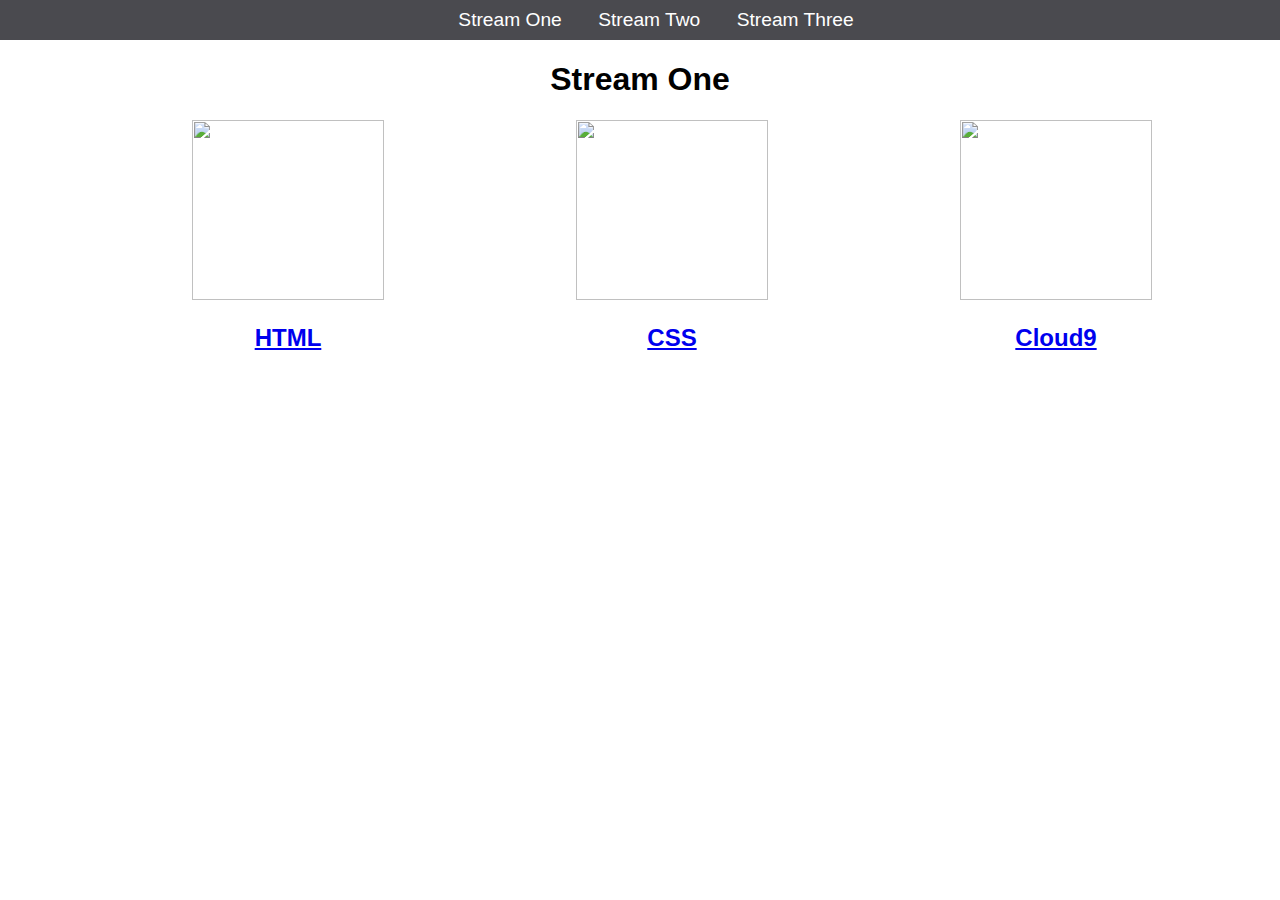
==== index.html @ f6eabb1a "exchanged stream-1.html name for index.html and updated href in stream-two.html and stream-three.htm" ====
<!DOCTYPE html>
<html>
	<head>
		<title>Stream One</title>
		<link rel="stylesheet" href="css/style.css" type="text/css" />
	</head>
	<body>
		<nav>
			<ul>
				<li><a href="index.html">Stream One</a></li>
				<li><a href="stream-two.html">Stream Two</a></li>
				<li><a href="stream-three.html">Stream Three</a></li>
			</ul>
		</nav>
		<h1>Stream One</h1>
			<div class="card">
				<a href="https://en.wikipedia.org/wiki/HTML5">
				<img src="http://1.bp.blogspot.com/-NGHwBncyA68/UiMm_8b2ZUI/AAAAAAAAAnA/17OGXCKI4zE/s1600/Logo+HTML5.JPG"/>
				<h2>HTML</h2>
				</a>
				
			</div>
			<div class="card">
				<a href="https://en.wikipedia.org/wiki/HTML5">
				<img src="http://creative-punch.net/wp-content/uploads/2014/01/Logo-CSS3.jpg"/>
				<h2>CSS</h2>
				</a>
				
			</div>
			<div class="card">
				<a href="https://en.wikipedia.org/wiki/HTML5">
				<img src="https://upload.wikimedia.org/wikipedia/commons/5/5f/Cloud9IDE.png"/>
				<h2>Cloud9</h2>
				</a>
			</div>
	</body>
</html>
---- css/style.css ----
body {
    margin: 0;
    padding: 0;
    font-family: 'Oswald', sans-serif;
}

nav ul {
    list-style: none;
    background-color: #4a4a4f;
    text-align: center;
    padding: 0;
    margin: 0;
}

nav li {
    font-size: 1.2em;
    line-height: 40px;
    height: 40px;
    display: inline-block;
    margin-left: 2.5%;
}

nav a {
    text-decoration: none;
    color: #fff;
    display: block;
}

nav a:hover {
    color: #4a4a4f;
    background-color: #fff;
}

.card {
    float: left;
    width: 15%;
    margin-left: 15%;
    
}

.card a {
    text-align: center;
}

img {
    width: 100%;
    height: 180px;
}

h1 {
    text-align: center;
}
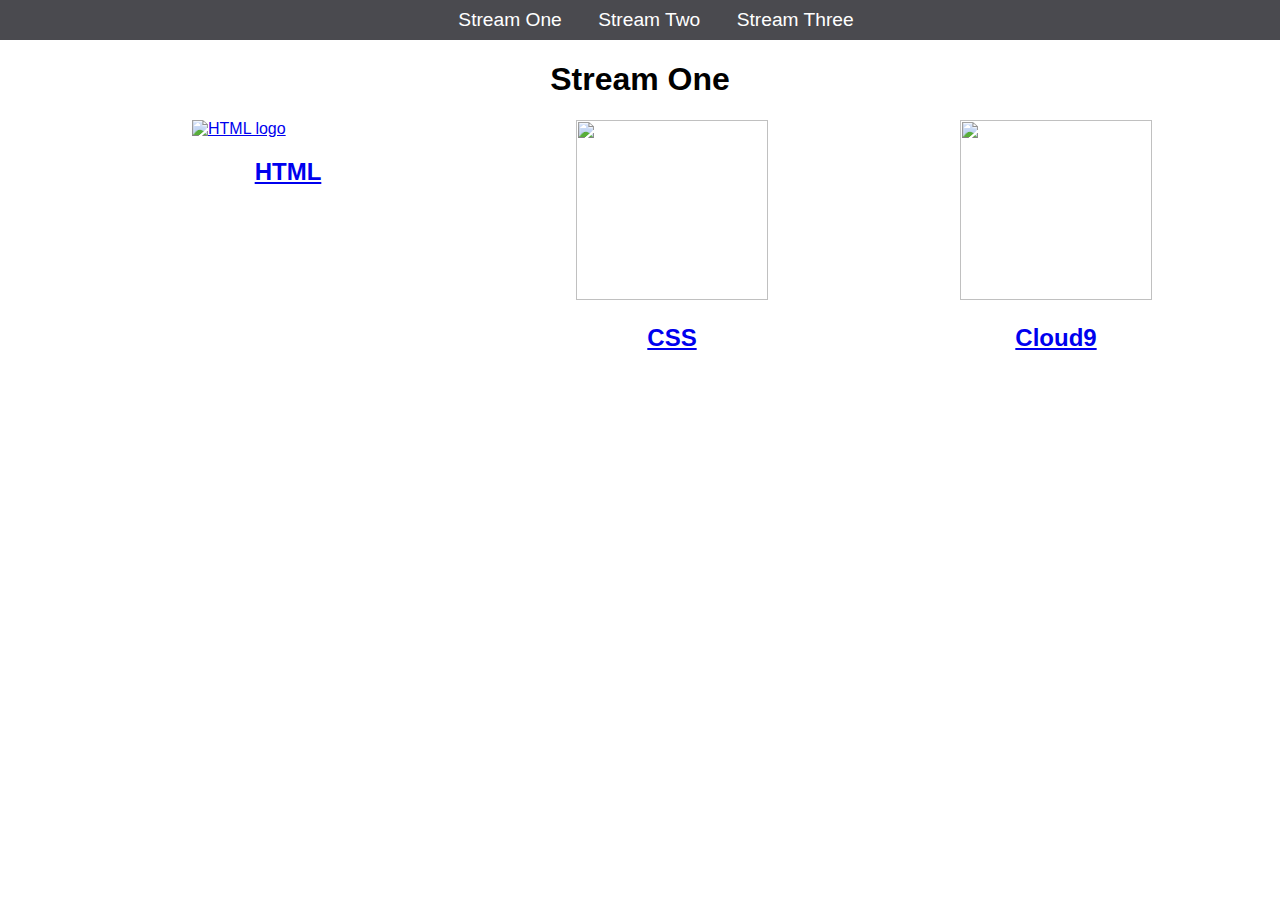
==== commit a092b536: "added alt reference for HTML logo" ====
--- a/index.html
+++ b/index.html
@@ -15,7 +15,7 @@
 		<h1>Stream One</h1>
 			<div class="card">
 				<a href="https://en.wikipedia.org/wiki/HTML5">
-				<img src="http://1.bp.blogspot.com/-NGHwBncyA68/UiMm_8b2ZUI/AAAAAAAAAnA/17OGXCKI4zE/s1600/Logo+HTML5.JPG"/>
+				<img src="http://1.bp.blogspot.com/-NGHwBncyA68/UiMm_8b2ZUI/AAAAAAAAAnA/17OGXCKI4zE/s1600/Logo+HTML5.JPG" alt="HTML logo"/>
 				<h2>HTML</h2>
 				</a>
 				
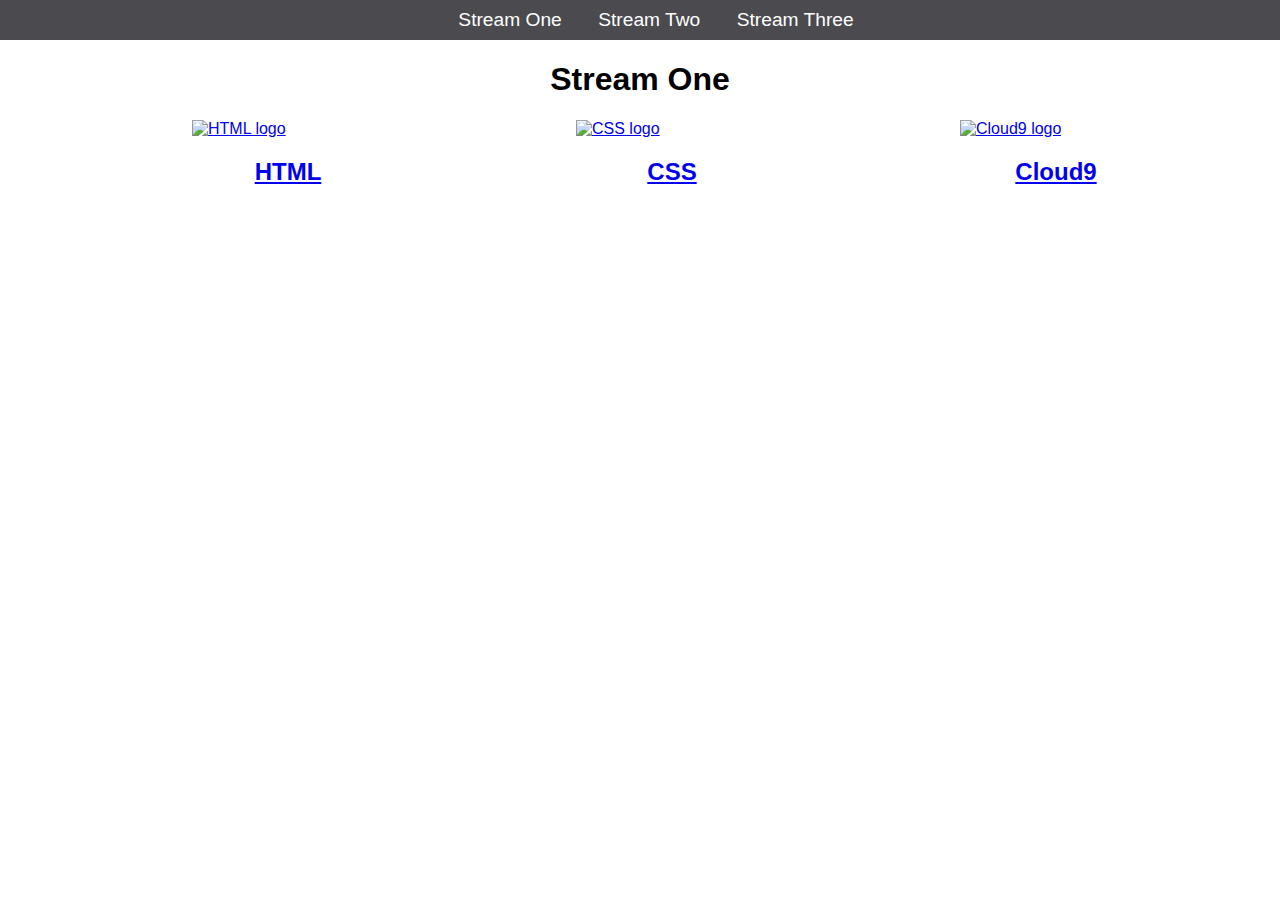
==== commit 2d7b22ce: "css and cloud9 logos have alt attribute added" ====
--- a/index.html
+++ b/index.html
@@ -22,14 +22,14 @@
 			</div>
 			<div class="card">
 				<a href="https://en.wikipedia.org/wiki/HTML5">
-				<img src="http://creative-punch.net/wp-content/uploads/2014/01/Logo-CSS3.jpg"/>
+				<img src="http://creative-punch.net/wp-content/uploads/2014/01/Logo-CSS3.jpg" alt="CSS logo"/>
 				<h2>CSS</h2>
 				</a>
 				
 			</div>
 			<div class="card">
 				<a href="https://en.wikipedia.org/wiki/HTML5">
-				<img src="https://upload.wikimedia.org/wikipedia/commons/5/5f/Cloud9IDE.png"/>
+				<img src="https://upload.wikimedia.org/wikipedia/commons/5/5f/Cloud9IDE.png" alt="Cloud9 logo"/>
 				<h2>Cloud9</h2>
 				</a>
 			</div>
